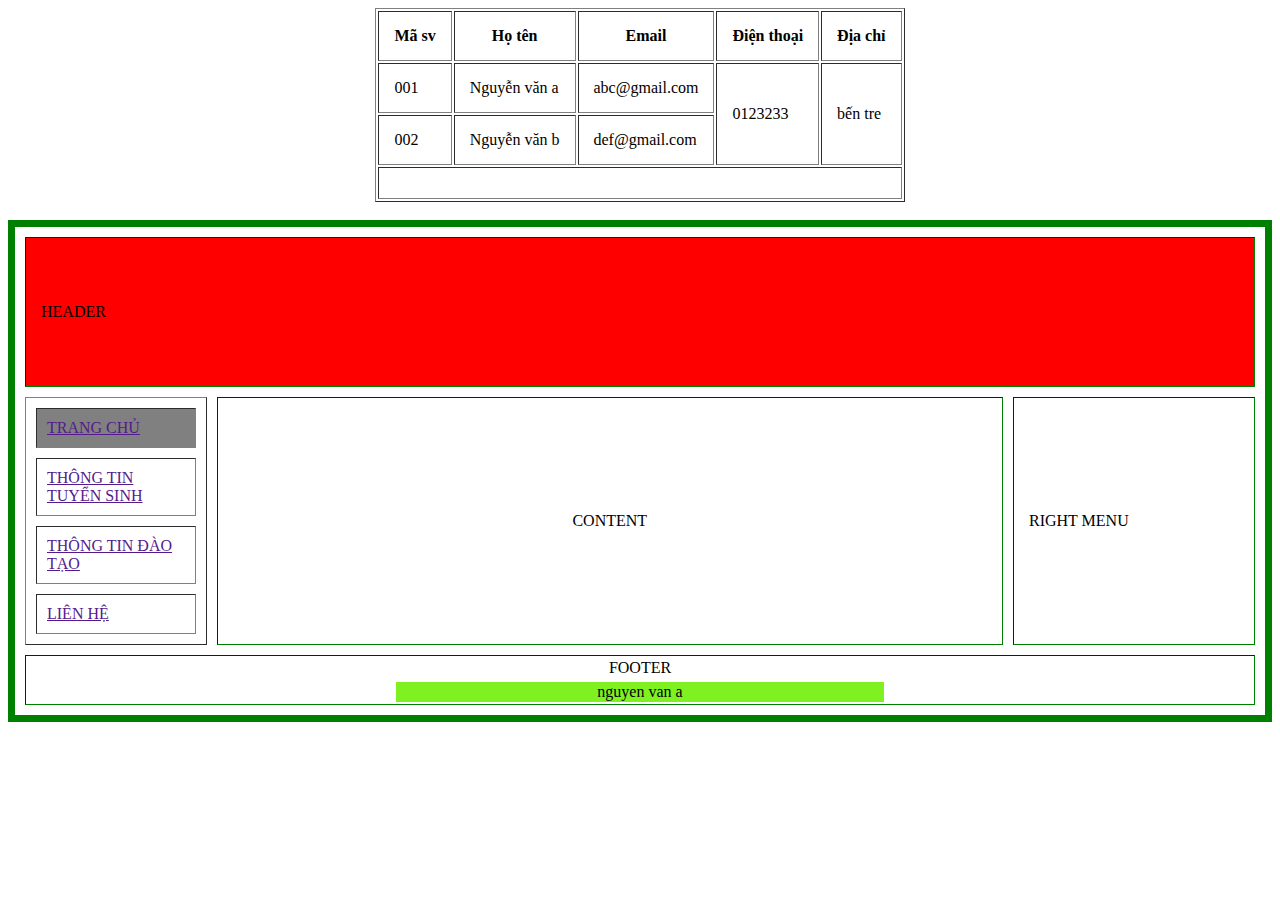
==== index.htm @ eafe5396 "Init" ====
<!DOCTYPE html>
<html lang="en">
<head>
    <meta charset="UTF-8">
    <meta http-equiv="X-UA-Compatible" content="IE=edge">
    <meta name="viewport" content="width=device-width, initial-scale=1.0">
    <title>Document</title>
</head>
<body>
    <table border="1" cellpadding="15" style="margin: 0 auto">
        <tr>
            <th>Mã sv</th>
            <th>Họ tên</th>
            <th>Email</th>
            <th>Điện thoại</th>
            <th>Địa chỉ</th>
        </tr>
        <tr>
            <td>001</td>
            <td>Nguyễn văn a</td>
            <td>abc@gmail.com</td>
            <td rowspan="2">0123233</td>
            <td rowspan="2">bến tre</td>
        </tr>
        <tr>
            <td>002</td>
            <td>Nguyễn văn b</td>
            <td>def@gmail.com</td>
        </tr>
        <tr>
            <td colspan="5"></td>
        </tr>
    </table>
    <br>
    <table style="border: 7px solid green;" border="1" width="100%" cellpadding="15" cellspacing="10">
        <tr style="height: 150px; background-color: red;">
            <td colspan="3">HEADER</td>
        </tr>
        <tr>
            <td width="15%" style="border: none; padding: 0;">
                <table border="1" cellspacing="10" cellpadding="10">
                    <tr>
                        <td style="background-color: grey;"><a href="">TRANG CHỦ</a></td>
                    </tr>
                    <tr>
                        <td><a href="">THÔNG TIN TUYỂN SINH</a></td>
                    </tr>
                    <tr>
                        <td><a href="">THÔNG TIN ĐÀO TẠO</a></td>
                    </tr>
                    <tr>
                        <td><a href="">LIÊN HỆ</a></td>
                    </tr>
                </table>
            </td>
            <td width="65%" style="text-align: center;">CONTENT</td>
            <td>RIGHT MENU</td>
        </tr>
        <tr>
            <td style="padding: 0; text-align: center;" colspan="3">
                <table width="100%">
                    <tr>
                        <td>FOOTER</td>
                    </tr>
                </table>
                <table width="100%">
                    <tr>
                        <td width="30%"></td>
                        <td width="40%" style="background-color: #7ff121;">nguyen van a</td>
                        <td width="30%"></td>
                    </tr>
                </table>
            </td>
        </tr>
    </table>
</body>
</html>
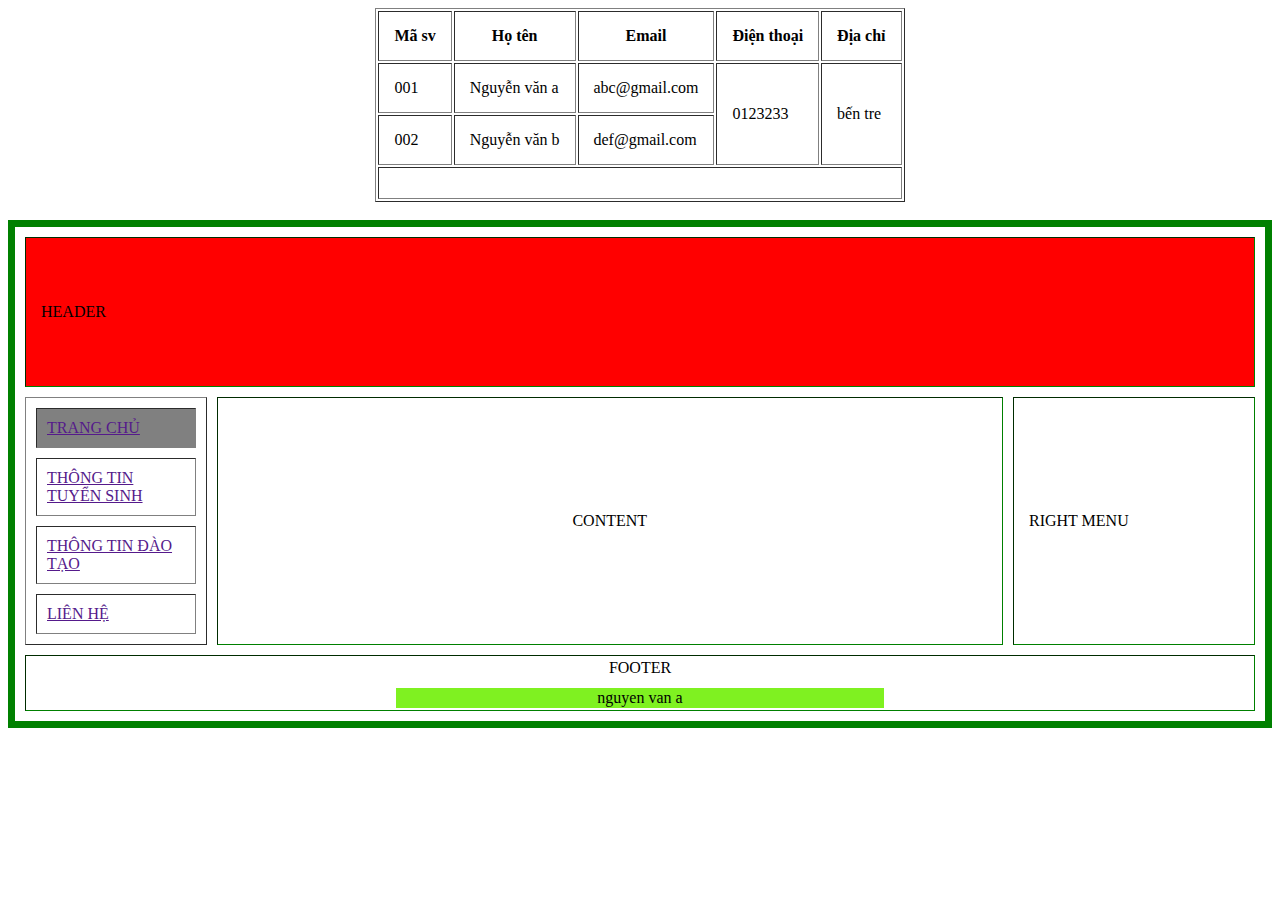
==== commit fe6ffa92: "updating..." ====
--- a/index.htm
+++ b/index.htm
@@ -58,8 +58,8 @@
         </tr>
         <tr>
             <td style="padding: 0; text-align: center;" colspan="3">
-                <table width="100%">
-                    <tr>
+                <table width="100%" height="30px">
+                    <tr style="vertical-align: top;">
                         <td>FOOTER</td>
                     </tr>
                 </table>
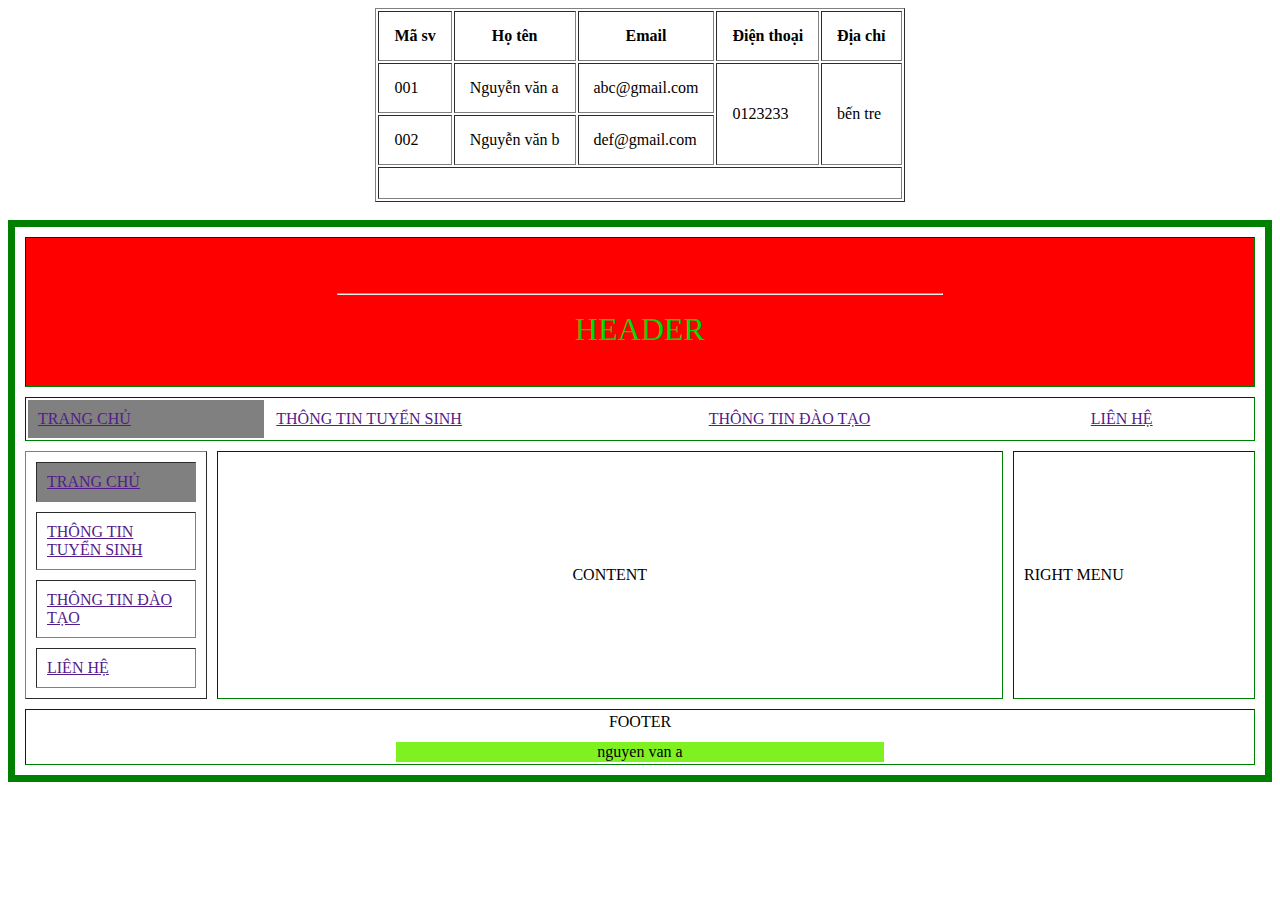
==== commit 75e16fe9: "updating..." ====
--- a/index.htm
+++ b/index.htm
@@ -5,6 +5,7 @@
     <meta http-equiv="X-UA-Compatible" content="IE=edge">
     <meta name="viewport" content="width=device-width, initial-scale=1.0">
     <title>Document</title>
+    <link rel="stylesheet" href="./css/main.css">
 </head>
 <body>
     <table border="1" cellpadding="15" style="margin: 0 auto">
@@ -32,9 +33,24 @@
         </tr>
     </table>
     <br>
-    <table style="border: 7px solid green;" border="1" width="100%" cellpadding="15" cellspacing="10">
+    <table style="border: 7px solid green;" border="1" width="100%" cellpadding="10" cellspacing="10">
         <tr style="height: 150px; background-color: red;">
-            <td colspan="3">HEADER</td>
+            <td colspan="3" style="text-align: center; font-size: 2em; color: #08d608">
+                <hr width="50%">
+                HEADER
+            </td>
+        </tr>
+        <tr>
+            <td colspan="3" style="padding: 0">
+                <table cellpadding="10" width="100%">
+                    <tr>
+                        <td style="background-color: grey;"><a href="">TRANG CHỦ</a></td>
+                        <td><a href="">THÔNG TIN TUYỂN SINH</a></td>
+                        <td><a href="">THÔNG TIN ĐÀO TẠO</a></td>
+                        <td><a href="">LIÊN HỆ</a></td>
+                    </tr>
+                </table>
+            </td>
         </tr>
         <tr>
             <td width="15%" style="border: none; padding: 0;">
--- a/css/main.css
+++ b/css/main.css
@@ -0,0 +1 @@
+/*# sourceMappingURL=main.css.map */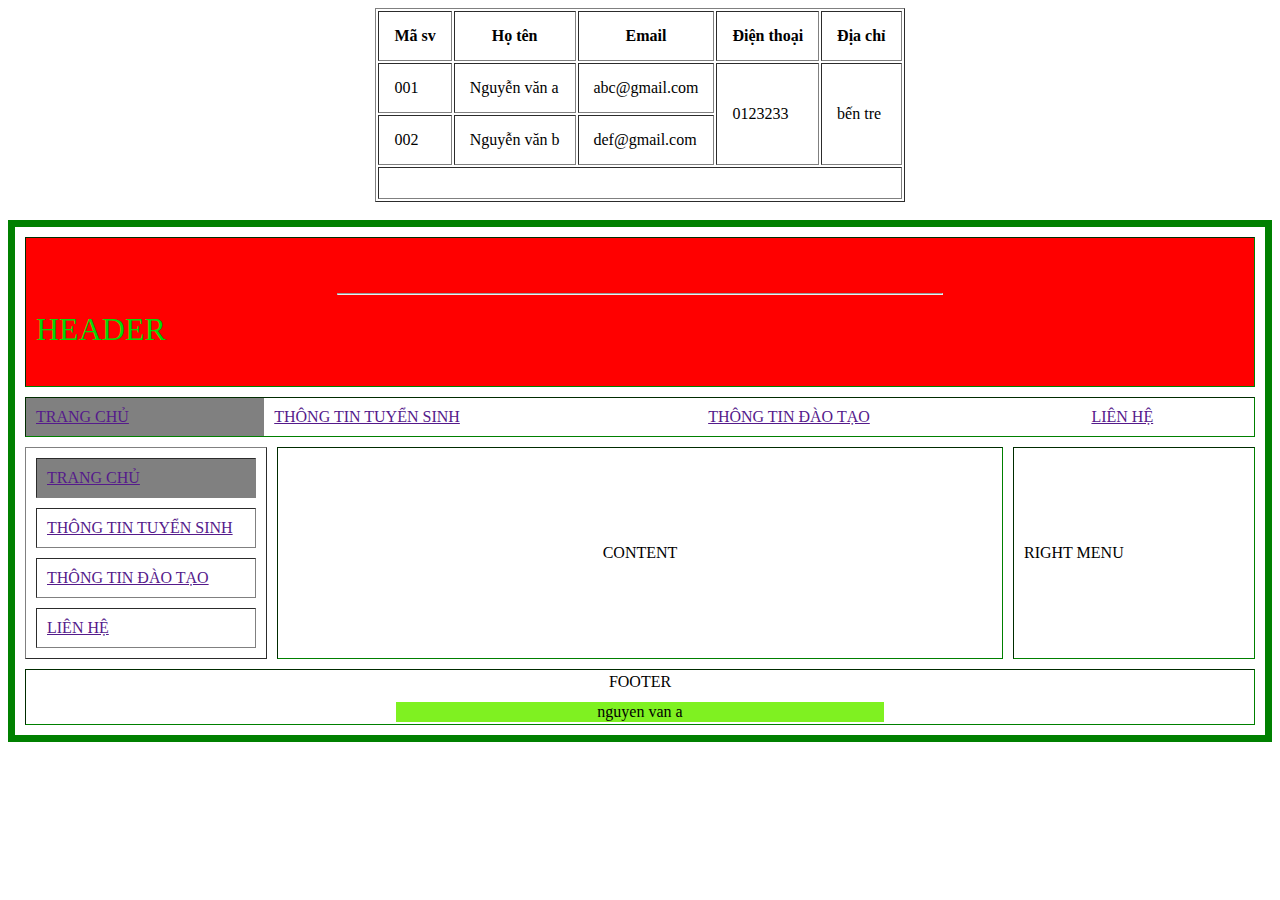
==== commit d0fde983: "update" ====
--- a/index.htm
+++ b/index.htm
@@ -6,6 +6,24 @@
     <meta name="viewport" content="width=device-width, initial-scale=1.0">
     <title>Document</title>
     <link rel="stylesheet" href="./css/main.css">
+    <style>
+        @keyframes leftright {
+            0% {
+                margin-left: 0;
+            }
+            50% {
+                margin-left: 41vw;
+                font-size: 1em;
+            }
+            100% {
+                margin-left: 81vw;
+                font-size: 0;
+            }
+        }
+        #header-text {
+            animation: leftright 2s linear alternate infinite;
+        }
+    </style>
 </head>
 <body>
     <table border="1" cellpadding="15" style="margin: 0 auto">
@@ -35,14 +53,14 @@
     <br>
     <table style="border: 7px solid green;" border="1" width="100%" cellpadding="10" cellspacing="10">
         <tr style="height: 150px; background-color: red;">
-            <td colspan="3" style="text-align: center; font-size: 2em; color: #08d608">
+            <td colspan="3" style="font-size: 2em; color: #08d608">
                 <hr width="50%">
-                HEADER
+                <span id="header-text">HEADER</span>
             </td>
         </tr>
         <tr>
             <td colspan="3" style="padding: 0">
-                <table cellpadding="10" width="100%">
+                <table cellspacing="0" cellpadding="10" width="100%">
                     <tr>
                         <td style="background-color: grey;"><a href="">TRANG CHỦ</a></td>
                         <td><a href="">THÔNG TIN TUYỂN SINH</a></td>
@@ -53,8 +71,8 @@
             </td>
         </tr>
         <tr>
-            <td width="15%" style="border: none; padding: 0;">
-                <table border="1" cellspacing="10" cellpadding="10">
+            <td width="20%" style="border: none; padding: 0;">
+                <table width="100%" border="1" cellspacing="10" cellpadding="10">
                     <tr>
                         <td style="background-color: grey;"><a href="">TRANG CHỦ</a></td>
                     </tr>
@@ -69,8 +87,8 @@
                     </tr>
                 </table>
             </td>
-            <td width="65%" style="text-align: center;">CONTENT</td>
-            <td>RIGHT MENU</td>
+            <td width="60%" style="text-align: center;">CONTENT</td>
+            <td width="20%">RIGHT MENU</td>
         </tr>
         <tr>
             <td style="padding: 0; text-align: center;" colspan="3">
